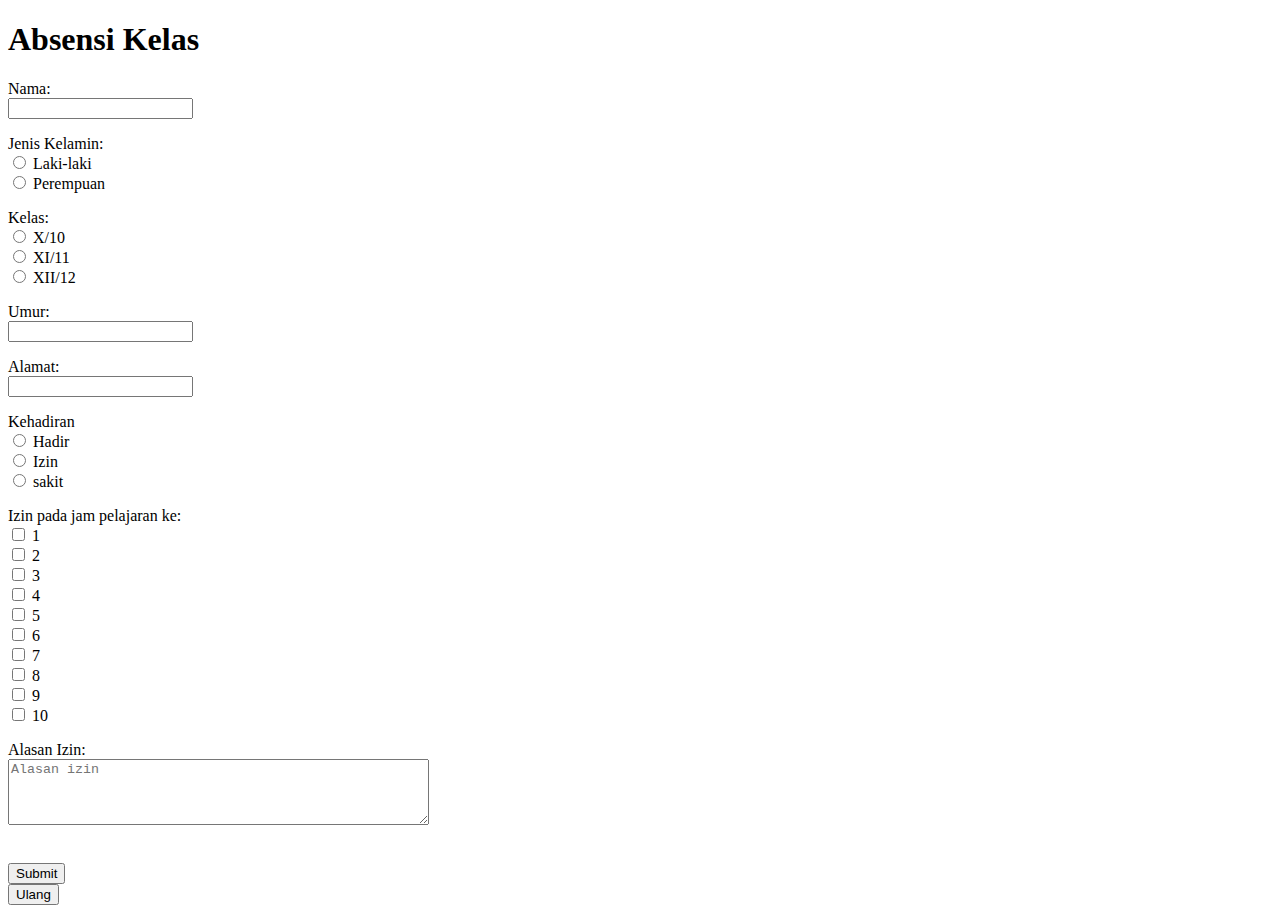
==== form.html @ b9df5c70 "Update form.html" ====
<!DOCTYPE html>
<html lang="en">
    <head>
        <meta charset="UTF-8">
        <meta name="viewport" content="width=device-width, initial-scale=1.0">
        <title>Absensi</title>
    </head>
    <body>
        <form>
        <h1>Absensi Kelas</h1>
        <label for="nama">Nama:</label>
        <br><input id="nama" type="text">

        <p><label for="gender">Jenis Kelamin:
        <br><input type="radio" id="male" name="gender" value="male" required/>
        <label for="male">Laki-laki</label>
        <br><input type="radio" id="female" name="gender" value="female" required/>
        <label for="female">Perempuan</label></p>

        <p><label for="kelas">Kelas:</label>
        <br><input type="radio" id="10" name="kelas" value="10" required/>
        <label for="10">X/10</label>
        <br><input type="radio" id="11" name="kelas" value="11" required/>
        <label for="11">XI/11</label>
        <br><input type="radio" id="12" name="kelas" value="12" required/>
        <label for="12">XII/12</label></p>

        <p><label for="age">Umur:</label>
        <br><input type="number" id="age" name="age"/></p>
            
        <p><label for="Address">Alamat:</label>
        <br><input id="Address" type="text"></p>
            
        <div>
        <p>Kehadiran
        <br><input type="radio" name="kehadiran" value="Hadir" required />
      		Hadir
      	<br><input type="radio" name="kehadiran" value="Izin" required />
      		Izin
        <br><input type="radio" name="kehadiran" value="sakit" required />
      		sakit</p>
        </div>

        <p>
            Izin pada jam pelajaran ke:
            <br><input type="checkbox" name="1"> 1
            <br><input type="checkbox" name="2"> 2
            <br><input type="checkbox" name="3"> 3
            <br><input type="checkbox" name="4"> 4
            <br><input type="checkbox" name="5"> 5
            <br><input type="checkbox" name="6"> 6
            <br><input type="checkbox" name="7"> 7
            <br><input type="checkbox" name="8"> 8
            <br><input type="checkbox" name="9"> 9
            <br><input type="checkbox" name="10"> 10
        </p>
                
        <p>
            <label for="alasan">Alasan Izin:</label>
            <br><textarea rows="4" cols="50" placeholder="Alasan izin"></textarea></br>
        </p>
            
        <br><button type="submit" formaction="tabel.html">Submit</button>
        <br><button type="reset" onclick="resetForm()">Ulang</button>
    </form>
        <script>
            function resetForm(){
                document.getElementById("guestForm").reset();
            }
        </script>
    </body>
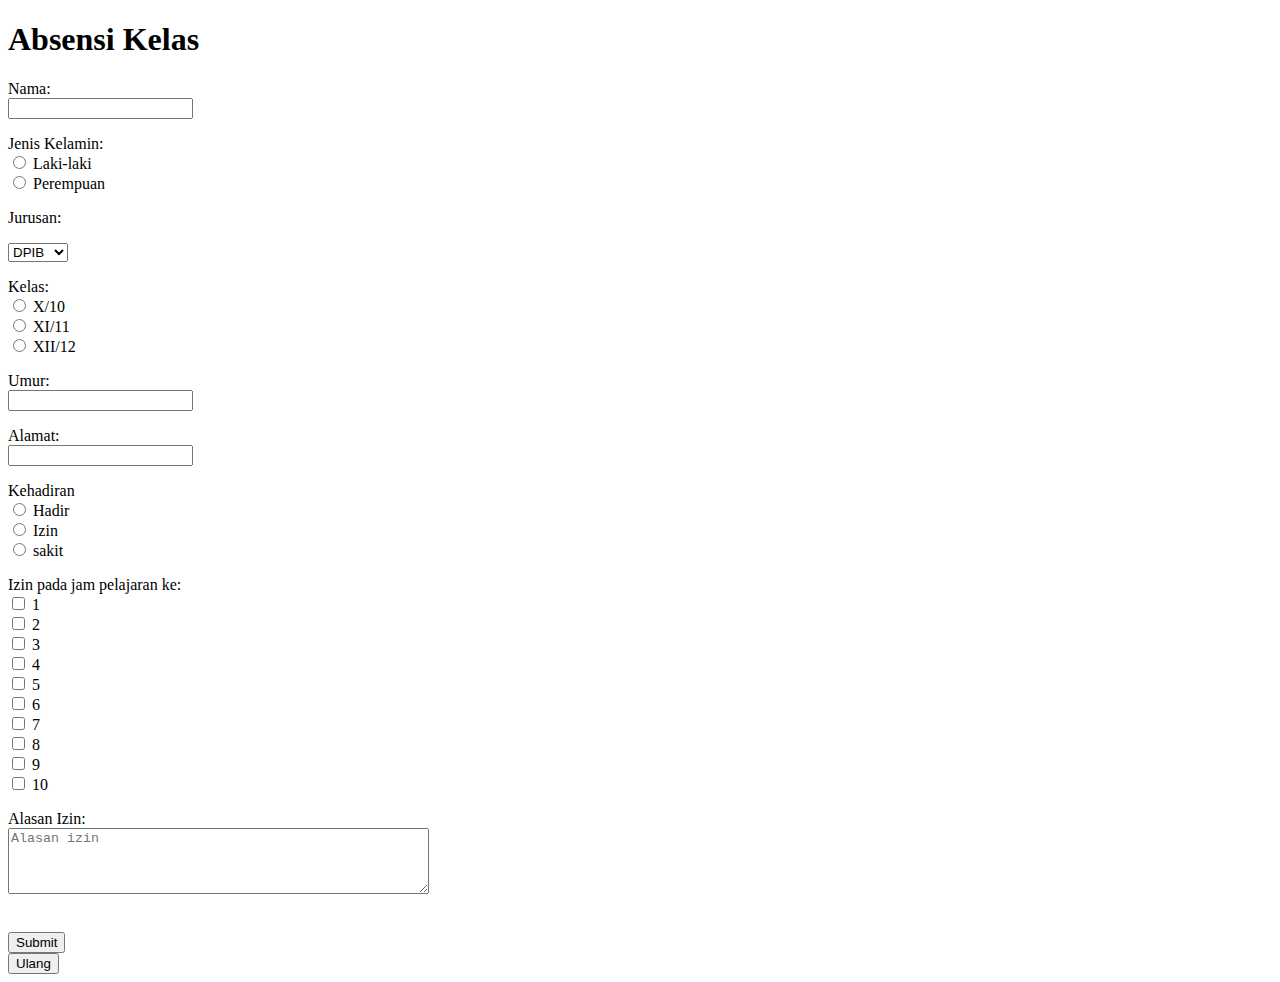
==== commit e4f35c89: "Update form.html" ====
--- a/form.html
+++ b/form.html
@@ -16,6 +16,20 @@
         <label for="male">Laki-laki</label>
         <br><input type="radio" id="female" name="gender" value="female" required/>
         <label for="female">Perempuan</label></p>
+
+            <p>Jurusan:</p>
+        <select name:"Jurusan">
+            <option value="DPIB">DPIB</option>
+            <option value="RPL">RPL</option>
+            <option value="TBSM">TBSM</option>
+            <option value="TKRO">TKRO</option>
+            <option value="TP">TP</option>
+            <option value="TKJ">TKJ</option>
+            <option value="TK">TK</option>
+            <option value="DGM">DGM</option>
+            <option value="TPL">TPL</option>
+            <option value="TEI">TEI</option>
+        </select>
 
         <p><label for="kelas">Kelas:</label>
         <br><input type="radio" id="10" name="kelas" value="10" required/>
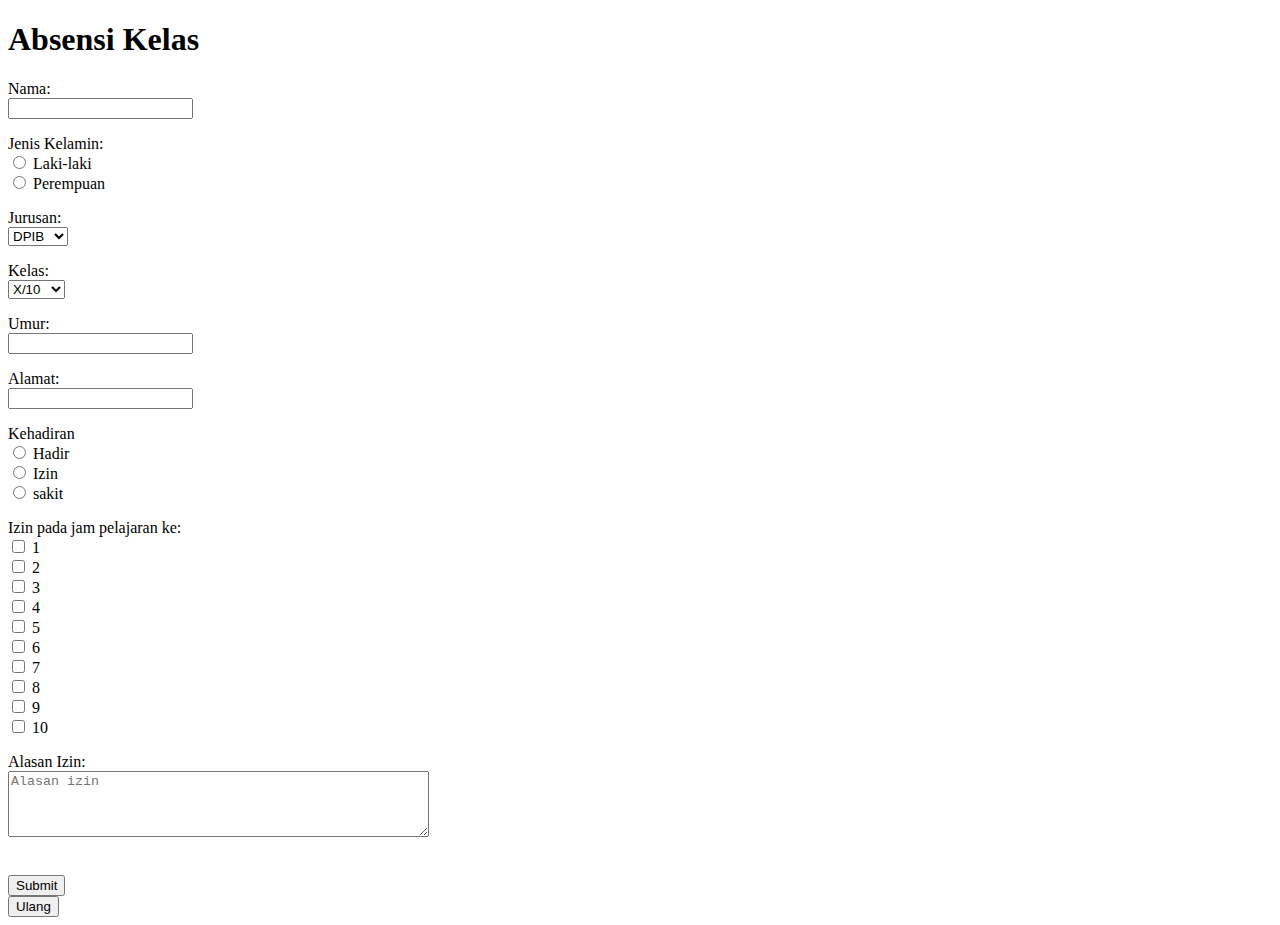
==== commit a81bac0d: "Update form.html" ====
--- a/form.html
+++ b/form.html
@@ -9,7 +9,7 @@
         <form>
         <h1>Absensi Kelas</h1>
         <label for="nama">Nama:</label>
-        <br><input id="nama" type="text">
+        <br><input id="nama" type="text" required/>
 
         <p><label for="gender">Jenis Kelamin:
         <br><input type="radio" id="male" name="gender" value="male" required/>
@@ -17,8 +17,8 @@
         <br><input type="radio" id="female" name="gender" value="female" required/>
         <label for="female">Perempuan</label></p>
 
-            <p>Jurusan:</p>
-        <select name:"Jurusan">
+        <p>Jurusan:
+        <br><select name:"Jurusan">
             <option value="DPIB">DPIB</option>
             <option value="RPL">RPL</option>
             <option value="TBSM">TBSM</option>
@@ -29,16 +29,14 @@
             <option value="DGM">DGM</option>
             <option value="TPL">TPL</option>
             <option value="TEI">TEI</option>
-        </select>
+        </select></p>
 
-        <p><label for="kelas">Kelas:</label>
-        <br><input type="radio" id="10" name="kelas" value="10" required/>
-        <label for="10">X/10</label>
-        <br><input type="radio" id="11" name="kelas" value="11" required/>
-        <label for="11">XI/11</label>
-        <br><input type="radio" id="12" name="kelas" value="12" required/>
-        <label for="12">XII/12</label></p>
-
+        <p>Kelas:
+        <br><select id="kelas" name="kelas">
+        <option value="10">X/10</option>
+        <option value="11">XI/11</option>
+        <option value="12">XII/12</option></select></p>
+            
         <p><label for="age">Umur:</label>
         <br><input type="number" id="age" name="age"/></p>
             
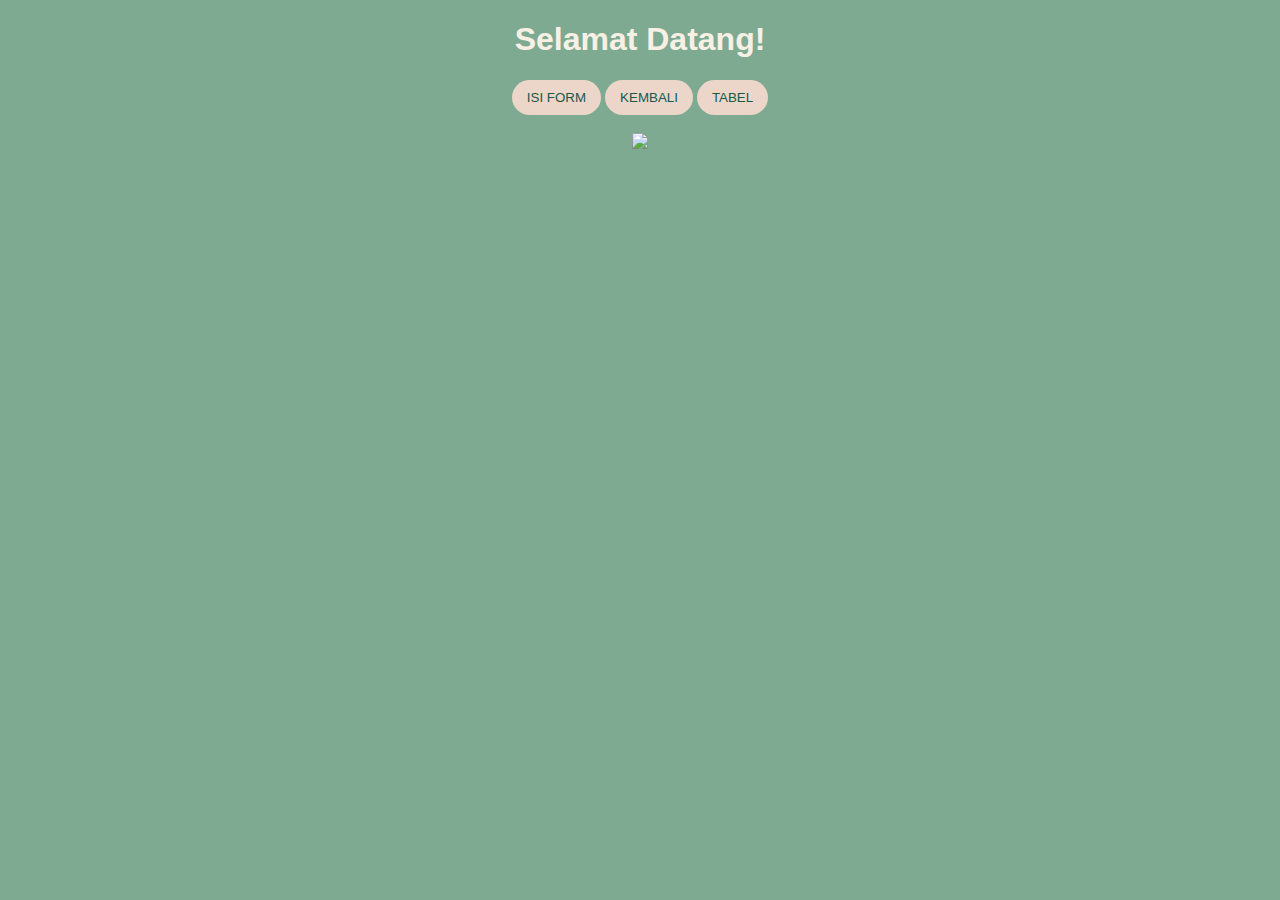
==== commit f5eaf5c4: "Update form.html" ====
--- a/form.html
+++ b/form.html
@@ -1,83 +1,21 @@
 <!DOCTYPE html>
 <html lang="en">
-    <head>
-        <meta charset="UTF-8">
-        <meta name="viewport" content="width=device-width, initial-scale=1.0">
-        <title>Absensi</title>
-    </head>
-    <body>
-        <form>
-        <h1>Absensi Kelas</h1>
-        <label for="nama">Nama:</label>
-        <br><input id="nama" type="text" required/>
-
-        <p><label for="gender">Jenis Kelamin:
-        <br><input type="radio" id="male" name="gender" value="male" required/>
-        <label for="male">Laki-laki</label>
-        <br><input type="radio" id="female" name="gender" value="female" required/>
-        <label for="female">Perempuan</label></p>
-
-        <p>Jurusan:
-        <br><select name:"Jurusan">
-            <option value="DPIB">DPIB</option>
-            <option value="RPL">RPL</option>
-            <option value="TBSM">TBSM</option>
-            <option value="TKRO">TKRO</option>
-            <option value="TP">TP</option>
-            <option value="TKJ">TKJ</option>
-            <option value="TK">TK</option>
-            <option value="DGM">DGM</option>
-            <option value="TPL">TPL</option>
-            <option value="TEI">TEI</option>
-        </select></p>
-
-        <p>Kelas:
-        <br><select id="kelas" name="kelas">
-        <option value="10">X/10</option>
-        <option value="11">XI/11</option>
-        <option value="12">XII/12</option></select></p>
-            
-        <p><label for="age">Umur:</label>
-        <br><input type="number" id="age" name="age"/></p>
-            
-        <p><label for="Address">Alamat:</label>
-        <br><input id="Address" type="text"></p>
-            
-        <div>
-        <p>Kehadiran
-        <br><input type="radio" name="kehadiran" value="Hadir" required />
-      		Hadir
-      	<br><input type="radio" name="kehadiran" value="Izin" required />
-      		Izin
-        <br><input type="radio" name="kehadiran" value="sakit" required />
-      		sakit</p>
-        </div>
-
-        <p>
-            Izin pada jam pelajaran ke:
-            <br><input type="checkbox" name="1"> 1
-            <br><input type="checkbox" name="2"> 2
-            <br><input type="checkbox" name="3"> 3
-            <br><input type="checkbox" name="4"> 4
-            <br><input type="checkbox" name="5"> 5
-            <br><input type="checkbox" name="6"> 6
-            <br><input type="checkbox" name="7"> 7
-            <br><input type="checkbox" name="8"> 8
-            <br><input type="checkbox" name="9"> 9
-            <br><input type="checkbox" name="10"> 10
-        </p>
-                
-        <p>
-            <label for="alasan">Alasan Izin:</label>
-            <br><textarea rows="4" cols="50" placeholder="Alasan izin"></textarea></br>
-        </p>
-            
-        <br><button type="submit" formaction="tabel.html">Submit</button>
-        <br><button type="reset" onclick="resetForm()">Ulang</button>
+<head>
+    <meta charset="UTF-8">
+    <meta name="viewport" content="width=device-width, initial-scale=1.0">
+    <title>Selamat Datang!</title>
+</head>
+<style>
+    h1{text-align: center;}
+    div{text-align: center;}
+</style>
+<body style="background-color: #7EAA92; text-align: center;">
+    <form id="choose">
+    <h1 style="color: #F8F0E5; font-family: Arial, Helvetica, sans-serif;">Selamat Datang!</h1>
+    <a href="form.html"><button style="padding: 10px 15px; border-radius: 20px; border: none; background: #ecd6c9; color: #17594A; font-family: 'Gill Sans', 'Gill Sans MT', Calibri, 'Trebuchet MS', sans-serif;" type="submit">ISI FORM</button></a>
+    <a href="login.html"><button style="padding: 10px 15px; border-radius: 20px; border: none; background: #ecd6c9; color: #17594A; font-family: 'Gill Sans', 'Gill Sans MT', Calibri, 'Trebuchet MS', sans-serif;" type="submit">KEMBALI</button></a>
+    <a href="tabel.html"><button style="padding: 10px 15px; border-radius: 20px; border: none; background: #ecd6c9; color: #17594A; font-family: 'Gill Sans', 'Gill Sans MT', Calibri, 'Trebuchet MS', sans-serif;" type="submit">TABEL</button></a>
     </form>
-        <script>
-            function resetForm(){
-                document.getElementById("guestForm").reset();
-            }
-        </script>
-    </body>
+    <br><img id="pict" src="https://imgur.com/4n5pI8g.png" width="200px" >
+</body>
+</html>
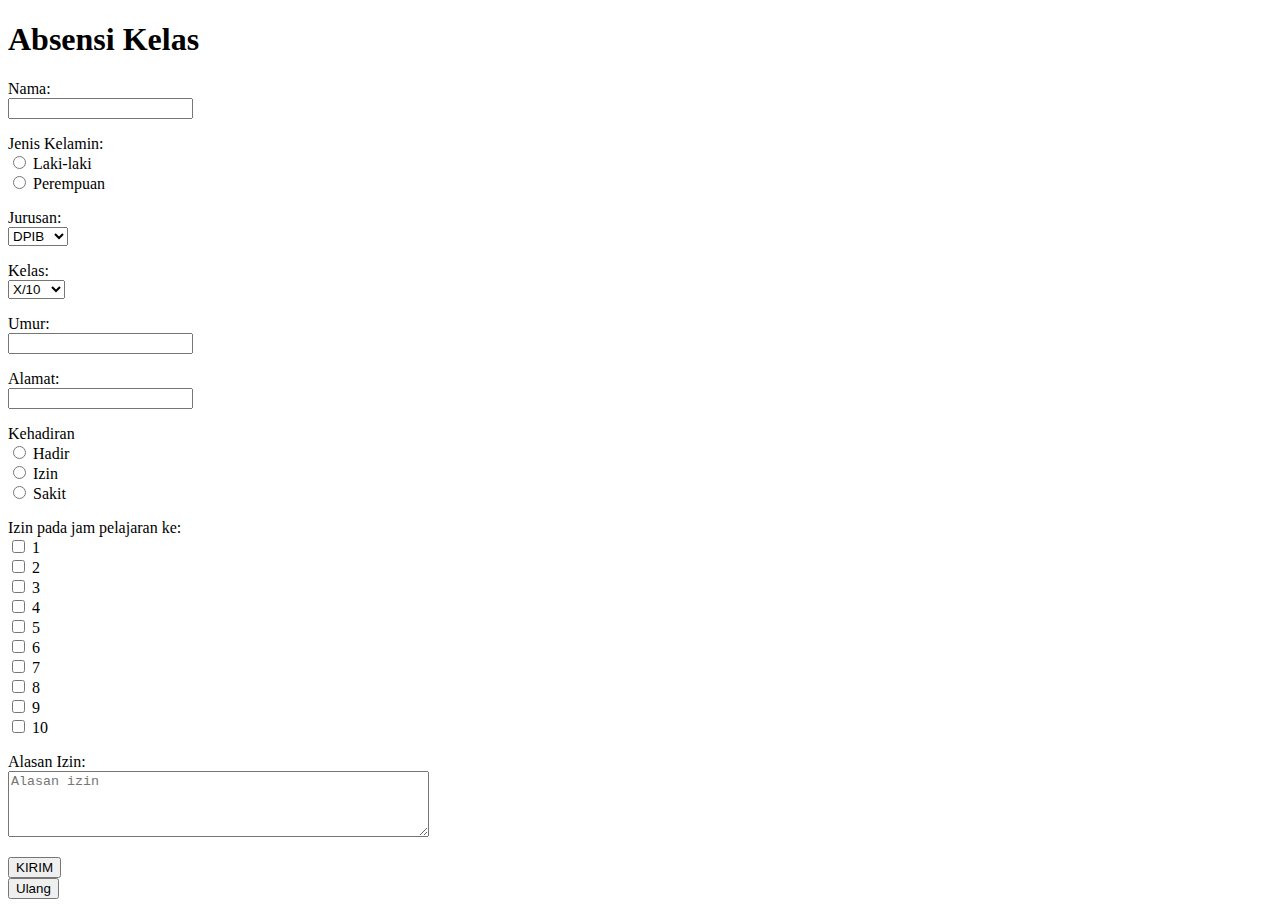
==== commit ef07e0b6: "Update form.html" ====
--- a/form.html
+++ b/form.html
@@ -1,21 +1,82 @@
 <!DOCTYPE html>
 <html lang="en">
-<head>
-    <meta charset="UTF-8">
-    <meta name="viewport" content="width=device-width, initial-scale=1.0">
-    <title>Selamat Datang!</title>
-</head>
-<style>
-    h1{text-align: center;}
-    div{text-align: center;}
-</style>
-<body style="background-color: #7EAA92; text-align: center;">
-    <form id="choose">
-    <h1 style="color: #F8F0E5; font-family: Arial, Helvetica, sans-serif;">Selamat Datang!</h1>
-    <a href="form.html"><button style="padding: 10px 15px; border-radius: 20px; border: none; background: #ecd6c9; color: #17594A; font-family: 'Gill Sans', 'Gill Sans MT', Calibri, 'Trebuchet MS', sans-serif;" type="submit">ISI FORM</button></a>
-    <a href="login.html"><button style="padding: 10px 15px; border-radius: 20px; border: none; background: #ecd6c9; color: #17594A; font-family: 'Gill Sans', 'Gill Sans MT', Calibri, 'Trebuchet MS', sans-serif;" type="submit">KEMBALI</button></a>
-    <a href="tabel.html"><button style="padding: 10px 15px; border-radius: 20px; border: none; background: #ecd6c9; color: #17594A; font-family: 'Gill Sans', 'Gill Sans MT', Calibri, 'Trebuchet MS', sans-serif;" type="submit">TABEL</button></a>
+    <head>
+        <meta charset="UTF-8">
+        <meta name="viewport" content="width=device-width, initial-scale=1.0">
+        <title>Absensi</title>
+    </head>
+    <body>
+        <form action="welcome.html" method="post">
+        <h1>Absensi Kelas</h1>
+        <label for="nama">Nama:</label>
+        <br><input id="nama" type="text" required/>
+
+        <p><label for="gender">Jenis Kelamin:
+        <br><input type="radio" id="male" name="gender" value="male" required/>
+        <label for="male">Laki-laki</label>
+        <br><input type="radio" id="female" name="gender" value="female" required/>
+        <label for="female">Perempuan</label></p>
+
+        <p>Jurusan:
+        <br><select name:"Jurusan">
+            <option value="DPIB">DPIB</option>
+            <option value="RPL">RPL</option>
+            <option value="TBSM">TBSM</option>
+            <option value="TKRO">TKRO</option>
+            <option value="TP">TP</option>
+            <option value="TKJ">TKJ</option>
+            <option value="TK">TK</option>
+            <option value="DGM">DGM</option>
+            <option value="TPL">TPL</option>
+            <option value="TEI">TEI</option>
+        </select></p>
+
+        <p>Kelas:
+        <br><select id="kelas" name="kelas">
+        <option value="10">X/10</option>
+        <option value="11">XI/11</option>
+        <option value="12">XII/12</option></select></p>
+            
+        <p><label for="age">Umur:</label>
+        <br><input type="number" id="age" name="age"/></p>
+            
+        <p><label for="Address">Alamat:</label>
+        <br><input id="Address" type="text"></p>
+            
+        <div>
+        <p>Kehadiran
+        <br><input type="radio" name="kehadiran" value="Hadir" required />
+      		Hadir
+      	<br><input type="radio" name="kehadiran" value="Izin" required />
+      		Izin
+        <br><input type="radio" name="kehadiran" value="Sakit" required />
+      		Sakit</p>
+        </div>
+
+        <p>
+            Izin pada jam pelajaran ke:
+            <br><input type="checkbox" name="1"> 1
+            <br><input type="checkbox" name="2"> 2
+            <br><input type="checkbox" name="3"> 3
+            <br><input type="checkbox" name="4"> 4
+            <br><input type="checkbox" name="5"> 5
+            <br><input type="checkbox" name="6"> 6
+            <br><input type="checkbox" name="7"> 7
+            <br><input type="checkbox" name="8"> 8
+            <br><input type="checkbox" name="9"> 9
+            <br><input type="checkbox" name="10"> 10
+        </p>
+                
+        <p>
+            <label for="alasan">Alasan Izin:</label>
+            <br><textarea rows="4" cols="50" placeholder="Alasan izin"></textarea></br>
+        </p>
+            <a href="tabel.html"><button type="submit">KIRIM</button></a>
+        <br><button type="reset" onclick="resetForm()">Ulang</button>
     </form>
-    <br><img id="pict" src="https://imgur.com/4n5pI8g.png" width="200px" >
-</body>
-</html>
+        <script>
+            function resetForm(){
+                document.getElementById("guestForm").reset();
+            }
+        </script>
+    </body>
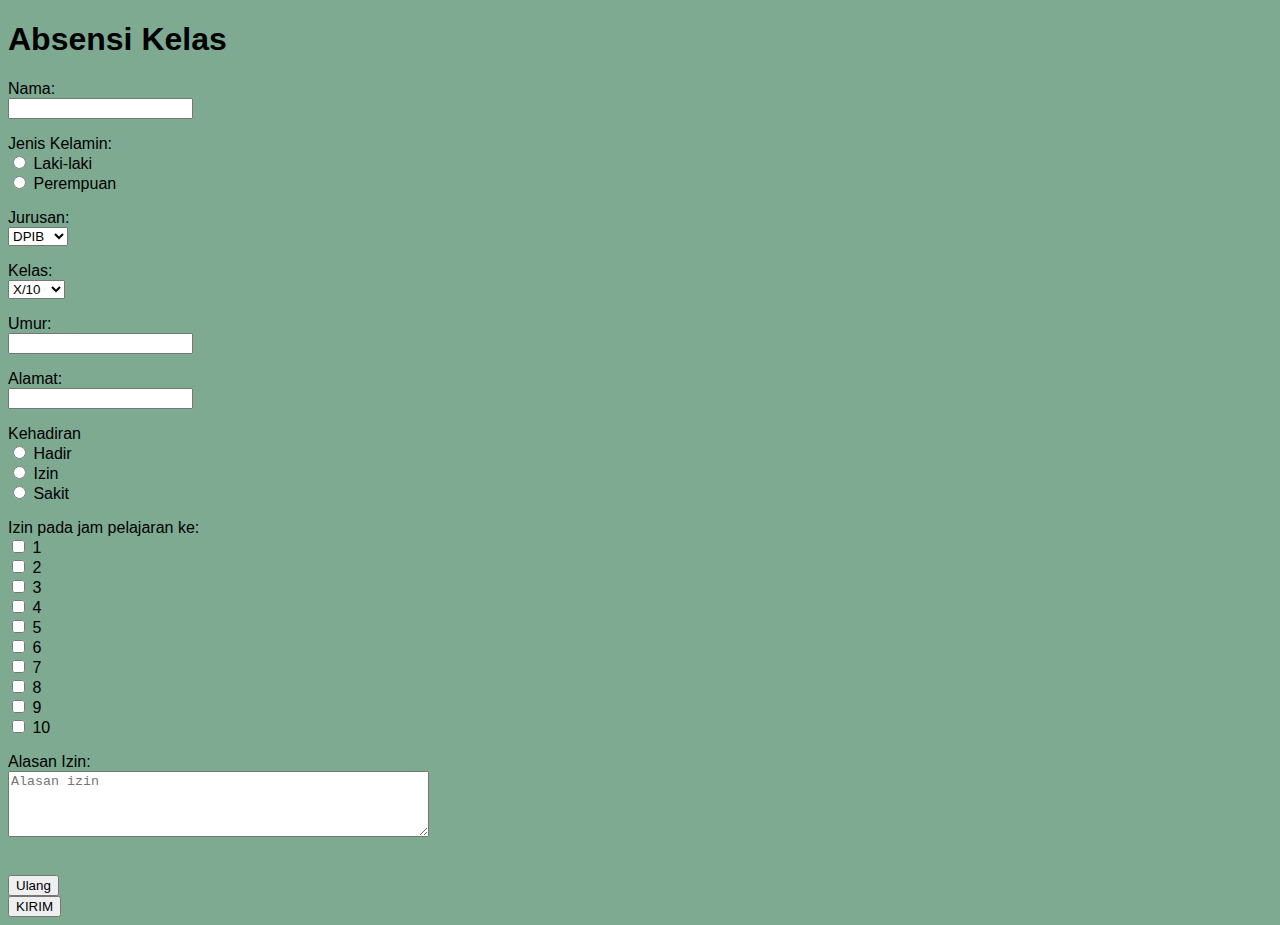
==== commit 272fe19c: "Update form.html" ====
--- a/form.html
+++ b/form.html
@@ -5,6 +5,12 @@
         <meta name="viewport" content="width=device-width, initial-scale=1.0">
         <title>Absensi</title>
     </head>
+    <style>
+        body{
+       background-color: #7EAA92;
+       font-family: sans-serif;
+        }
+    </style>
     <body>
         <form action="welcome.html" method="post">
         <h1>Absensi Kelas</h1>
@@ -71,9 +77,9 @@
             <label for="alasan">Alasan Izin:</label>
             <br><textarea rows="4" cols="50" placeholder="Alasan izin"></textarea></br>
         </p>
-            <a href="tabel.html"><button type="submit">KIRIM</button></a>
         <br><button type="reset" onclick="resetForm()">Ulang</button>
     </form>
+          <a href="tabel.html"><button type="submit">KIRIM</button></a>
         <script>
             function resetForm(){
                 document.getElementById("guestForm").reset();
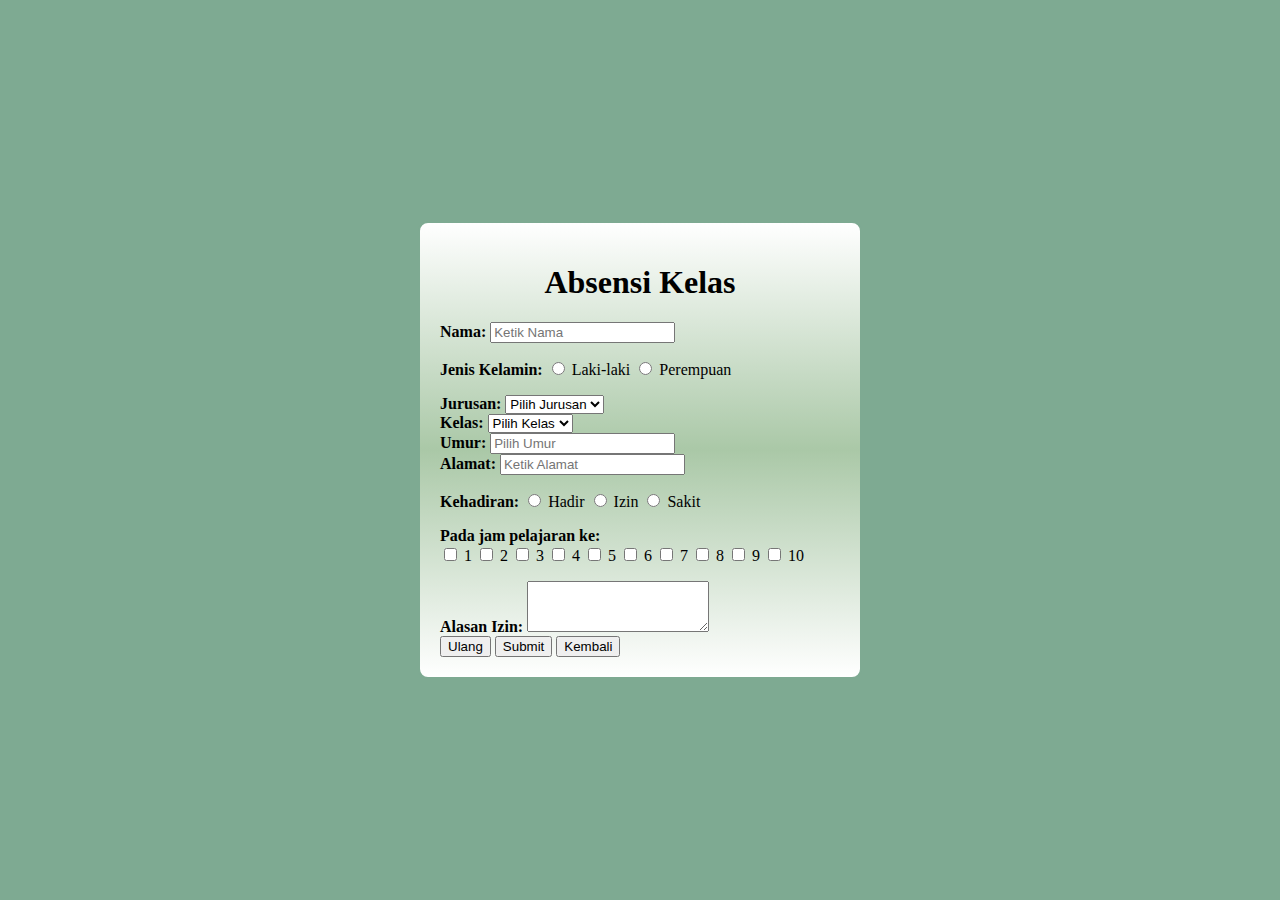
==== commit 5f030d83: "Update bootstrap form.html" ====
--- a/form.html
+++ b/form.html
@@ -4,85 +4,128 @@
         <meta charset="UTF-8">
         <meta name="viewport" content="width=device-width, initial-scale=1.0">
         <title>Absensi</title>
+        <style>
+            body{
+                background-color: #7EAA92;
+                display: flex;
+    justify-content: center;
+    align-items: center;
+    min-height: 100vh;
+    margin: 0;
+}
+
+form{
+    background: linear-gradient(to bottom, white, #aac8a7, white ); ;
+    text-align: justify;
+    border: 2px solid #7EAA92;
+    border-radius: 10px;
+    padding: 20px;
+    width: 400px;
+}
+    
+    h1{
+        text-align: center;
+    }
+
+    
+    label{
+        font-weight: bold;
+    }
+
+    
+
+        </style>
+
+        <link href="https://cdn.jsdelivr.net/npm/bootstrap@5.3.1/dist/css/bootstrap.min.css" rel="stylesheet" integrity="sha384-4bw+/aepP/YC94hEpVNVgiZdgIC5+VKNBQNGCHeKRQN+PtmoHDEXuppvnDJzQIu9" crossorigin="anonymous">
+        <script src="https://cdn.jsdelivr.net/npm/bootstrap@5.3.1/dist/js/bootstrap.bundle.min.js" integrity="sha384-HwwvtgBNo3bZJJLYd8oVXjrBZt8cqVSpeBNS5n7C8IVInixGAoxmnlMuBnhbgrkm" crossorigin="anonymous"></script>
+    
     </head>
-    <style>
-        body{
-       background-color: #7EAA92;
-       font-family: sans-serif;
-        }
-    </style>
     <body>
-        <form action="welcome.html" method="post">
+        <form action="tabel.html" method="post">
         <h1>Absensi Kelas</h1>
-        <label for="nama">Nama:</label>
-        <br><input id="nama" type="text" required/>
+        <div class="mb-3">
+            <label for="exampleFormControlInput1" class="form-label">Nama: </label>
+            <input type="text" class="form-control" id="exampleFormControlInput1" placeholder="Ketik Nama">
+          </div>
 
-        <p><label for="gender">Jenis Kelamin:
-        <br><input type="radio" id="male" name="gender" value="male" required/>
-        <label for="male">Laki-laki</label>
-        <br><input type="radio" id="female" name="gender" value="female" required/>
-        <label for="female">Perempuan</label></p>
+        <p><label for="gender">Jenis Kelamin:</label>
+        <input type="radio" id="male" name="gender" value="male" required/>
+         Laki-laki
+        <input type="radio" id="female" name="gender" value="female" required/>
+         Perempuan
+        </p>
 
-        <p>Jurusan:
-        <br><select name:"Jurusan">
-            <option value="DPIB">DPIB</option>
-            <option value="RPL">RPL</option>
-            <option value="TBSM">TBSM</option>
-            <option value="TKRO">TKRO</option>
-            <option value="TP">TP</option>
-            <option value="TKJ">TKJ</option>
-            <option value="TK">TK</option>
-            <option value="DGM">DGM</option>
-            <option value="TPL">TPL</option>
-            <option value="TEI">TEI</option>
-        </select></p>
+        <div class="mb-3">
+            <label for="jurusan" class="form-label">Jurusan: </label>
+        <select class="form-select" aria-label="Default select example">
+            <option selected> Pilih Jurusan </option>
+            <option value="1">RPL</option>
+            <option value="2">TP</option>
+            <option value="3">TPL</option>
+            <option value="4">TKR</option>
+            <option value="5">DGM</option>
+            <option value="6">TKJ</option>
+            <option value="7">TBSM</option>
+            <option value="8">TEI</option>
+            <option value="9">TK</option>
+            <option value="10">DPIB</option>
+          </select>
 
-        <p>Kelas:
-        <br><select id="kelas" name="kelas">
-        <option value="10">X/10</option>
-        <option value="11">XI/11</option>
-        <option value="12">XII/12</option></select></p>
+          <div class="mb-3">
+            <label for="kelas" class="form-label">Kelas: </label>
+        <select class="form-select" aria-label="Default select example">
+            <option selected>Pilih Kelas </option>
+            <option value="1">X</option>
+            <option value="2">XI</option>
+            <option value="3">XII</option>
+        </select>
             
-        <p><label for="age">Umur:</label>
-        <br><input type="number" id="age" name="age"/></p>
-            
-        <p><label for="Address">Alamat:</label>
-        <br><input id="Address" type="text"></p>
+        <div class="mb-3">
+            <label for="age" class="form-label">Umur: </label>
+            <input type="number" class="form-control" id="age" placeholder="Pilih Umur">
+          </div>
+
+          <div class="mb-3">
+<label for="address" class="form-label">Alamat: </label>
+<input type="text" class="form-control" id="address" placeholder="Ketik Alamat">
+</div>
+
+        
             
         <div>
-        <p>Kehadiran
-        <br><input type="radio" name="kehadiran" value="Hadir" required />
+        <p><label for="kehadiran">Kehadiran:</label>
+        <input type="radio" name="kehadiran" value="Hadir" required />
       		Hadir
-      	<br><input type="radio" name="kehadiran" value="Izin" required />
+      	<input type="radio" name="kehadiran" value="Izin" required />
       		Izin
-        <br><input type="radio" name="kehadiran" value="Sakit" required />
+        <input type="radio" name="kehadiran" value="Sakit" required />
       		Sakit</p>
         </div>
 
         <p>
-            Izin pada jam pelajaran ke:
+            <label for="jam">Pada jam pelajaran ke:</label> 
             <br><input type="checkbox" name="1"> 1
-            <br><input type="checkbox" name="2"> 2
-            <br><input type="checkbox" name="3"> 3
-            <br><input type="checkbox" name="4"> 4
-            <br><input type="checkbox" name="5"> 5
-            <br><input type="checkbox" name="6"> 6
-            <br><input type="checkbox" name="7"> 7
-            <br><input type="checkbox" name="8"> 8
-            <br><input type="checkbox" name="9"> 9
-            <br><input type="checkbox" name="10"> 10
+            <input type="checkbox" name="2"> 2
+            <input type="checkbox" name="3"> 3
+            <input type="checkbox" name="4"> 4
+            <input type="checkbox" name="5"> 5
+            <input type="checkbox" name="6"> 6
+            <input type="checkbox" name="7"> 7
+            <input type="checkbox" name="8"> 8
+            <input type="checkbox" name="9"> 9
+            <input type="checkbox" name="10"> 10
         </p>
                 
-        <p>
-            <label for="alasan">Alasan Izin:</label>
-            <br><textarea rows="4" cols="50" placeholder="Alasan izin"></textarea></br>
-        </p>
-        <br><button type="reset" onclick="resetForm()">Ulang</button>
+        <div class="mb-3">
+            <label for="exampleFormControlTextarea1" class="form-label">Alasan Izin: </label>
+            <textarea class="form-control" id="exampleFormControlTextarea1" rows="3"></textarea>
+          </div>
+
+          <button type="reset" class="btn btn-success">Ulang</button>
+          <button type="submit" class="btn btn-success">Submit</button> 
+          <a href="welcome.html"><button type="button" class="btn btn-success">Kembali</button></a> 
+        
     </form>
-          <a href="tabel.html"><button type="submit">KIRIM</button></a>
-        <script>
-            function resetForm(){
-                document.getElementById("guestForm").reset();
-            }
-        </script>
+   
+    
     </body>
